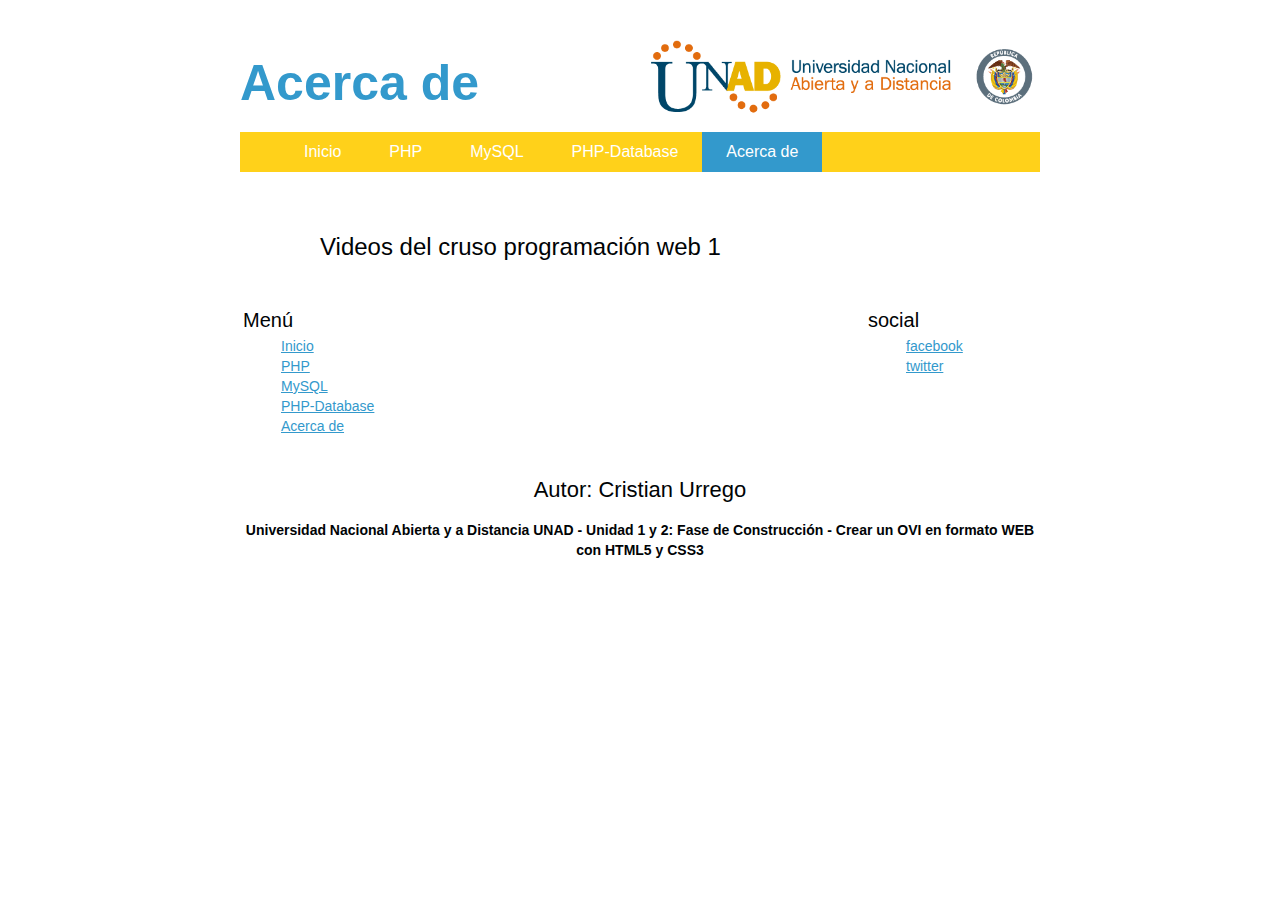
==== acercade.html @ 37f8d317 "carga" ====
<!DOCTYPE html>
<html lang="es">
  <head>
   	 <meta charset="utf-8">
    <meta name="viewport" content="width:device-width,user-scalable=no">
   	<title>Acerac de</title>
   	<link rel="stylesheet" href="CSS/stilos.css" />
  </head>
    <body style="background-color:#FFFFFF" >
	 <!-- Encabezado de la página -->
    <header id="banner" class="body">
      <!-- Título de la página -->
	  <img src="img/logoUNAD2015.png" width="50%" alt="Logo Unad" class="photo1" align="right"/>
      <h1 align= "left" style="color:rgb(51, 153, 204)" >Acerca de </h1>  
      <!-- Barra de menú -->
      <nav>
        <ul>
          <li><a href="index.html">Inicio</a></li>
		  <li><a href="#">PHP</a></li>
          <li><a href="#">MySQL</a></li>
          <li><a href="php-database.html">PHP-Database</a></li>
          <li class="active"><a href="#banner">Acerca de</a></li>
        </ul>
      </nav>
    </header>
	

    <!-- Campo para poner el contenido de elementos relacionados con el contenido principal, se
         representan con la etiqueta aside-->
    <aside id="featured" class="body">
      <article>
        <h2>Videos del cruso programación web 1</h2>       
      </article>
    </aside>
	 <section id="extras" class="body">
      <div class="menu-inferior">
        <h2>Menú</h2>

     
        <ul>
          <li><a href="index.html" rel="external">Inicio</a></li>
		  <li><a href="php.html" rel="external">PHP</a></li>
          <li><a href="mysql.html" rel="external">MySQL</a></li>
          <li><a href="php-database.html" rel="external">PHP-Database</a></li>
          <li><a href="#banner" rel="external">Acerca de</a></li>
		</ul>
      </div>
     <!-- Redes Sociales-->
      <div class="social">
        <h2>social</h2>
        <ul>         
          <li><a href="http://facebook.com/" rel="me">facebook</a></li>    
          <li><a href="http://twitter.com/" rel="me">twitter</a></li>
        </ul>
      </div>
    </section><!-- /#extras -->
    <!-- Contenido del pie de pagina con información del autor-->
    <footer id="contentinfo" class="body">
      <!-- Contenido de acerca de nosotros-->
     
<h2 align="middle" >Autor: Cristian Urrego</h2>
<p align="middle"> <strong> Universidad Nacional Abierta y a Distancia UNAD - Unidad 1 y 2: Fase de Construcción - Crear un OVI en formato WEB con HTML5 y CSS3</p>
    </footer>

  </body>
</html>
---- CSS/stilos.css ----
body {
		color: #000305;
		font-size: 87.5%;
		font-family: 'Trebuchet MS', Trebuchet, 'Lucida Sans Unicode', 'Lucida Grande', 'Lucida Sans', Arial, sans-serif;
		line-height: 1.429;
		margin: 0;
		padding: 0;
		text-align: left;
	}

/* Encabezados */
h2 {font-size: 1.571em}	/* 22px */
h3 {font-size: 1.429em}	/* 20px */
h4 {font-size: 1.286em}	/* 18px */
h5 {font-size: 1.143em}	/* 16px */
h6 {font-size: 1em}		/* 14px */

h2, h3, h4, h5, h6 {
	font-weight: 400;
	line-height: 1.1;
	margin-bottom: .8em;
}

/* Hipervínculos */
a {outline: 0;}
a img {border: 0px; text-decoration: none;}
a:link, a:visited {
	color: rgb(51, 153, 204);
	padding: 0 1px;
	text-decoration: underline;
}

/* Párrafos */
p {margin-bottom: 1.143em;}
* p:last-child {margin-bottom: 0;}

strong, b {font-weight: bold;}
em, i {font-style: italic;}


/* Listas */
ul {
	list-style: outside disc;
	margin: 1em 0 1.5em 1.5em;
}

ol {
	list-style: outside decimal;
	margin: 1em 0 1.5em 1.5em;
}

dl {margin: 0 0 1.5em 0;}
dt {font-weight: bold;}
dd {margin-left: 1.5em;}

/* Texto entre comillas */
blockquote {font-style: italic;}
cite {}

q {}

/* Tablas */
table {margin: .5em auto 1.5em auto; width: 98%;}

	/* Thead */
	thead th {padding: .5em .4em; text-align: left;}
	thead td {}

	/* Tbody */
	tbody td {padding: .5em .4em;}
	tbody th {}

	tbody .alt td {}
	tbody .alt th {}

	/* Tfoot */
	tfoot th {}
	tfoot td {}

/* Tags de HTML5*/
header, section, footer,
aside, nav, article, figure {
	display: block;
}

/***** Estructura General *****/
.body {clear: both; margin: 0 auto; width: 800px;}
img.right figure.right {float: right; margin: 0 0 2em 2em;}
img.left, figure.left {float: right; margin: 0 0 2em 2em;}

/*
	Encabezado
*****************/
#banner {
	margin: 0 auto;
	padding: 2.5em 0 0 0;
}

	/* Banner */
	#banner h1 {font-size: 3.571em; line-height: .6;}
	#banner h1 a:link, #banner h1 a:visited {
		display: block;
		font-weight: bold;
		margin: 0 0 .6em .2em;
		text-decoration: none;
		width: 465px;
	}
	#banner h1 a:hover, #banner h1 a:active {
		text-shadow: none;
	}

	#banner h1 strong {font-size: 0.36em; font-weight: normal;}

	/* Nav Principal*/
	#banner nav {
		background: #ffd11a;
		font-size: 1.143em;
		height: 40px;
		line-height: 30px;
		margin: 0 auto 2em auto;
		padding: 0;
		text-align: center;
		width: 800px;
	}

	#banner nav ul {list-style: none; margin: 0 auto; width: 800px;}
	#banner nav li {float: left; display: inline; margin: 0;}

	#banner nav a:link, #banner nav a:visited {
		color: #fff;
		display: inline-block;
		height: 30px;
		padding: 5px 1.5em;
		text-decoration: none;
	}
	#banner nav a:hover, #banner nav a:active{
		background: hsla(200, 60%, 50%, 0.65);
		text-shadow: none !important;
	}
	#banner nav .active a:link, #banner nav .active a:visited {
		background: #3399CC;
		text-shadow: none !important;
	}

/*
	Contenido Relacionado con el contenido principal
*****************/
#featured {
	margin-bottom: 1em;
	overflow: hidden;
	padding: 10px;
	width: 50%;
}

#featured h2 {font-size: 1.714em; margin-bottom: 0.333em;}
#featured h3 {font-size: 1.429em; margin-bottom: .5em;}

#featured h3 a:link, #featured h3 a:visited {text-decoration: none;}
#featured h3 a:hover, #featured h3 a:active {}

/*
	Cuerpo de la página <body>
*****************/
#content {
	margin-bottom: 2em;
	overflow: hidden;
	padding: 20px 20px;
	width: 760px;
}

/*
	Sección Extras
*****************/
#extras {margin: 0 auto 3em auto; overflow: hidden;}

#extras ul {list-style: none; margin: 0;}
#extras li {}
#extras h2 {
	font-size: 1.429em;
	margin-bottom: .25em;
	padding: 0 3px;
}
*
	Sección contenido
*****************/
#contenido {margin: 0 auto 3em auto; overflow: hidden;}

#contenido ul {list-style: none; margin: 0;}
#contenido li {}
#contenido h2 {
	font-size: 1.429em;
	margin-bottom: .25em;
	padding: 0 3px;
}
#contenido a:link, #extras a:visited {
	display: block;
	text-decoration: none;
	padding: .3em .25em;
}

#parrafos 
{
	line-height: 0.5cm;
	float: left;
	width: 615px;
}
#extras a:hover, #extras a:active {}

	/* Blogroll */
	#extras .menu-inferior {
		float: left;
		width: 615px;
	}

	#extras .blogroll li {float: left; margin: 0 20px 0 0; width: 185px;}

	/* Redes Sociales */
	#extras .social {
		float: right;
		width: 175px;
	}


#contentinfo {padding-bottom: 2em; text-align: right;}
position: fixed;
   left: 0;
   bottom: 0;
   width: 100%;
   background-color: red;
   color: white;
   text-align: center;
	/* Contenido */
	footer {margin-bottom: 2em;}
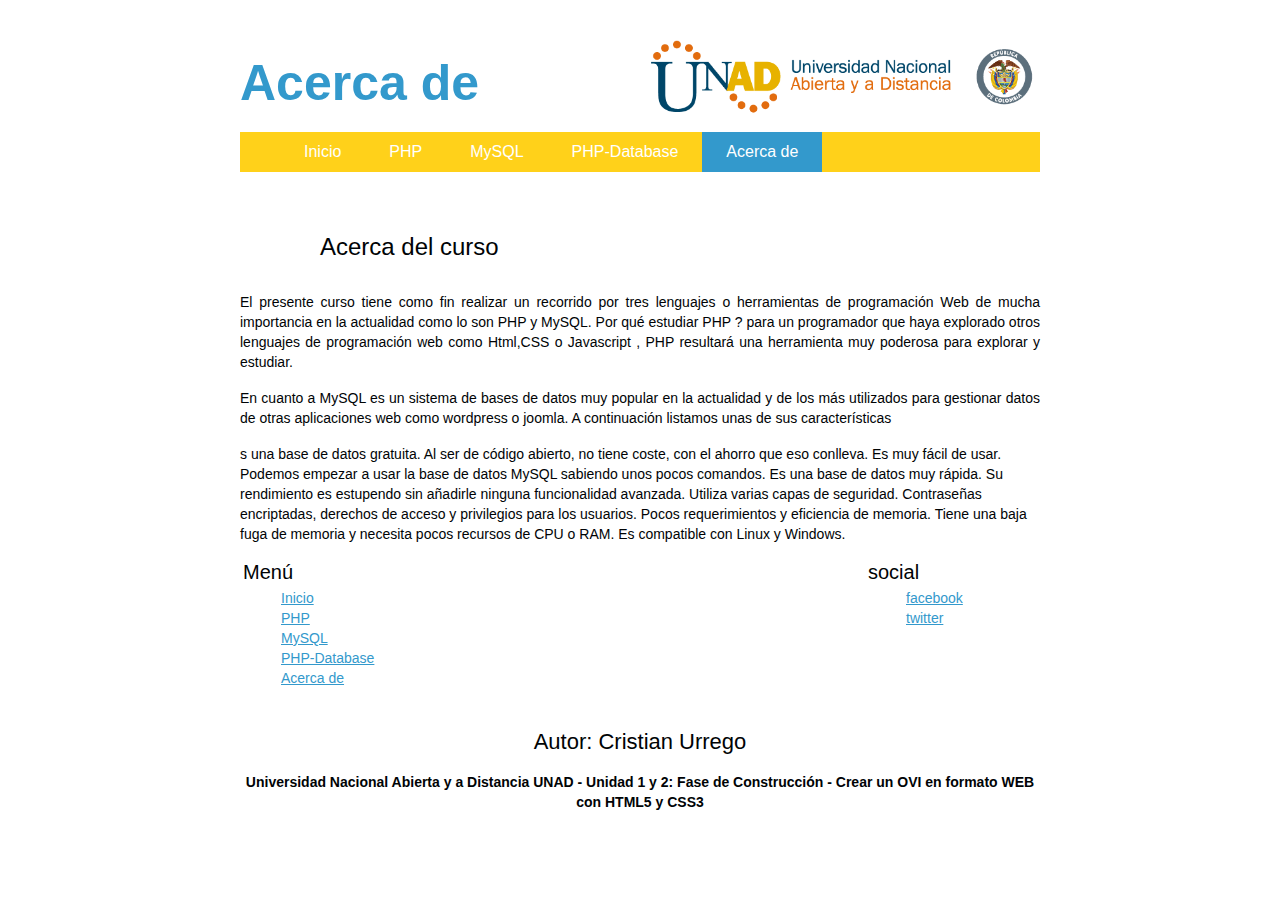
==== commit fa7f0c06: "Add files via upload" ====
--- a/acercade.html
+++ b/acercade.html
@@ -16,8 +16,8 @@
       <nav>
         <ul>
           <li><a href="index.html">Inicio</a></li>
-		  <li><a href="#">PHP</a></li>
-          <li><a href="#">MySQL</a></li>
+		  <li><a href="php.html">PHP</a></li>
+          <li><a href="mysql.html">MySQL</a></li>
           <li><a href="php-database.html">PHP-Database</a></li>
           <li class="active"><a href="#banner">Acerca de</a></li>
         </ul>
@@ -29,9 +29,23 @@
          representan con la etiqueta aside-->
     <aside id="featured" class="body">
       <article>
-        <h2>Videos del cruso programación web 1</h2>       
+        <h2>Acerca del curso</h2>       
       </article>
     </aside>
+	<section id="contenido" class="body">
+	<div class="parrafos">
+        <p align="justify">El presente curso tiene como fin realizar un recorrido por tres lenguajes o herramientas de programación Web de mucha importancia en la actualidad como lo son PHP y MySQL. Por qué estudiar PHP ? para un programador que haya explorado otros lenguajes de programación web como Html,CSS o Javascript , PHP resultará una herramienta muy poderosa para explorar y estudiar.<br>
+		</p> 
+		<p align="justify"> En cuanto a MySQL es un sistema de bases de datos muy popular en la actualidad y de los más utilizados para gestionar datos de otras aplicaciones web como wordpress o joomla. A continuación listamos unas de sus características<br>
+		</p>
+		<p>s una base de datos gratuita. Al ser de código abierto, no tiene coste, con el ahorro que eso conlleva.
+Es muy fácil de usar. Podemos empezar a usar la base de datos MySQL sabiendo unos pocos comandos.
+Es una base de datos muy rápida. Su rendimiento es estupendo sin añadirle ninguna funcionalidad avanzada.
+Utiliza varias capas de seguridad. Contraseñas encriptadas, derechos de acceso y privilegios para los usuarios.
+Pocos requerimientos y eficiencia de memoria. Tiene una baja fuga de memoria y necesita pocos recursos de CPU o RAM.
+Es compatible con Linux y Windows.</p>
+	</div>
+</section>	  
 	 <section id="extras" class="body">
       <div class="menu-inferior">
         <h2>Menú</h2>
